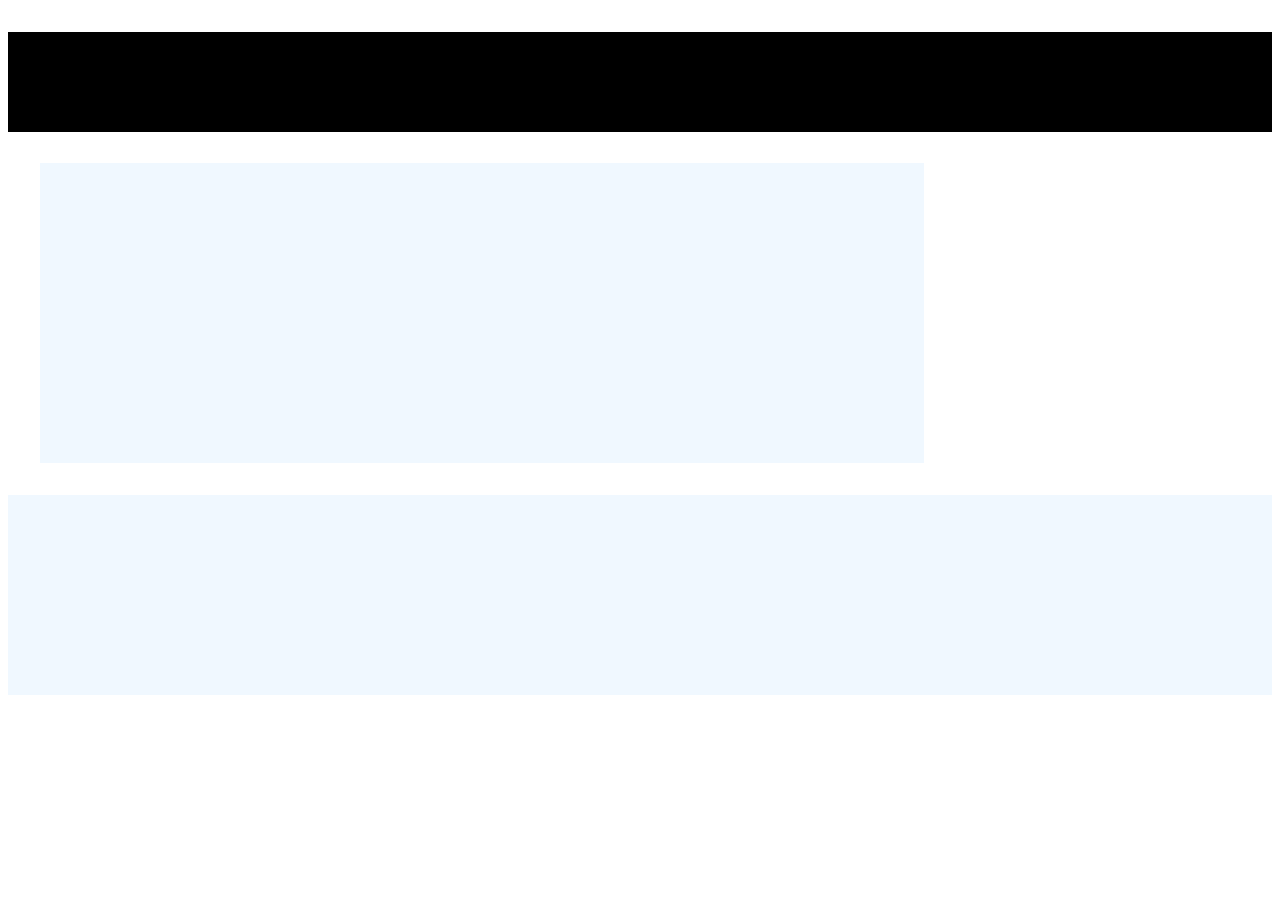
==== index.html @ d243c6ce "no home" ====
<!DOCTYPE html>
<html lang="en">
<head>
    <meta charset="UTF-8">
    <meta http-equiv="X-UA-Compatible" content="IE=edge">
    <meta name="viewport" content="width=device-width, initial-scale=1.0">
    <link rel="stylesheet" href="style.css">
    <script> href="script.js"</script>
    <title>Document</title>
</head>
<body>
    <header>
        <div class="header__container">
            
        </div>
    </header>

    <main>
    </main>

    <nav>
    </nav>

    <footer>
    </footer>
</body>
</html>
---- style.css ----
html{
    width: 100%;
    height: 100;
}
body{
background:  url('image/background.jpg');
/* linear-gradient( rgba(255, 255, 255, 0.8), rgba(0, 0, 0, 0.5) ), */
background-repeat: no-repeat; 
background-size: cover; 
background-attachment: fixed; 
background-position: top;
}
header{
    background-color: black;
    margin-top: 2.5%;
    border: 0ch;
    border-radius: 0%;
    border-color: rgb(68, 68, 122);
    display: flex;
    width: 100%;
    height: 100px;
}

.header__container{
    display: flex;
    justify-content: space-between;
}




main{
    display: flex;
    border: 0ch;
    border-radius: 0%;
    border-color: aliceblue;
    padding: 0%;
    margin: 2.5%;
    background-color: aliceblue;
    height: 300px;
    width: 70%;
}

nav{
    display: flex;
    border: 0ch;
    border-radius: 0%;
    border-color: aliceblue;
    padding: 0%;
    margin: 0%;
    background-color: aliceblue;
    height: 200px;
}
footer{
    display: flex;
    border: 0ch;
    border-radius: 0%;
    border-color: aliceblue;
    padding: 0%;
    margin: 0%;
    background-color: aliceblue;
}
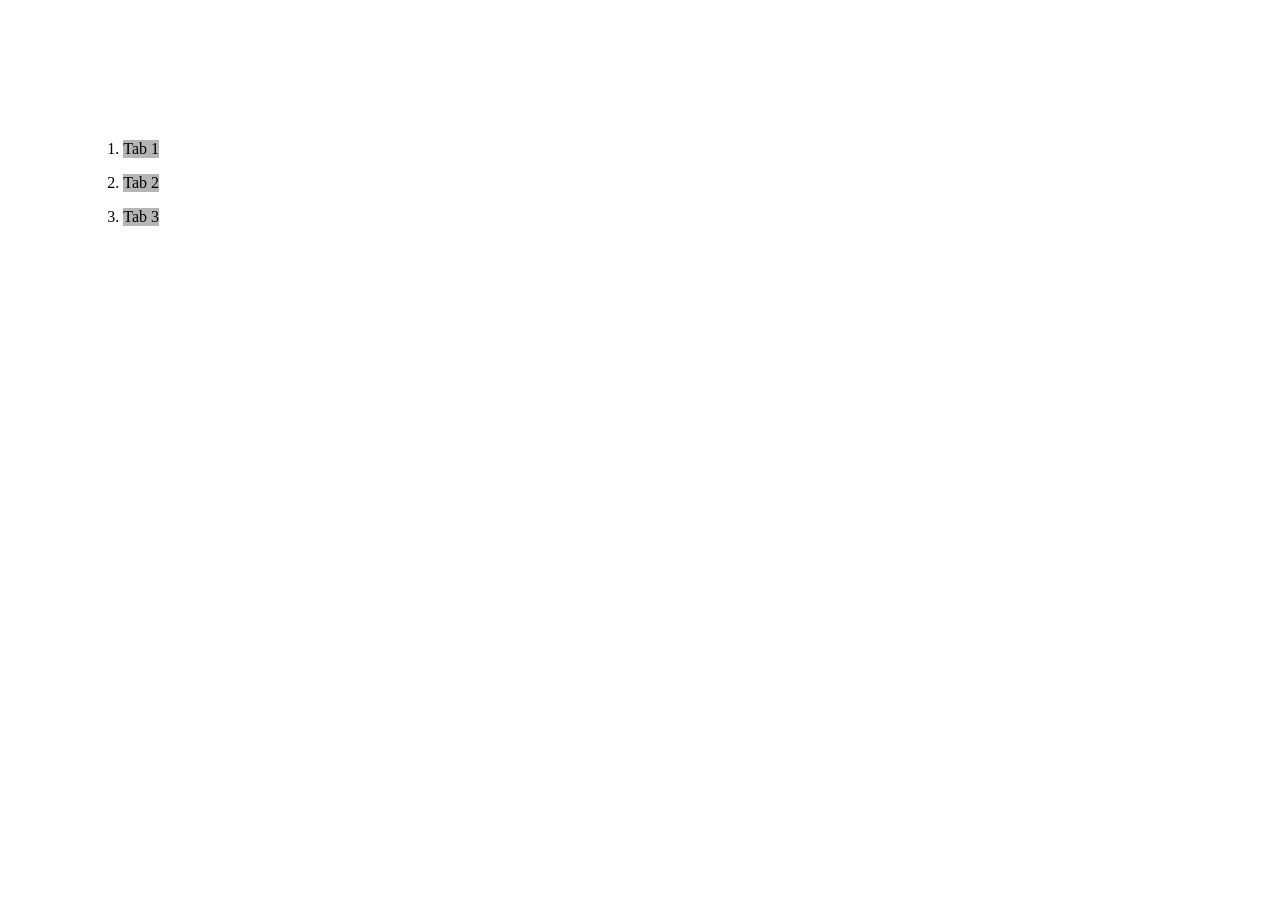
==== commit a88ffd48: "home" ====
--- a/index.html
+++ b/index.html
@@ -10,18 +10,38 @@
 </head>
 <body>
     <header>
-        <div class="header__container">
-            
+        <ol>
+            <li><p>Tab 1</p></li>
+            <li><p>Tab 2</p></li>
+            <li><p>Tab 3</p></li>
+        </ol>
+    </header>
+    <div class="tab1">
+        <div>
+            <img src="" alt="">
+            <div>
+                <h1></h1>
+                <h4></h4>
+            </div>
         </div>
-    </header>
-
-    <main>
-    </main>
-
-    <nav>
-    </nav>
-
-    <footer>
-    </footer>
+    </div>
+    <div class="tab2">
+        <div>
+            <img src="" alt="">
+            <div>
+                <h1></h1>
+                <h4></h4>
+            </div>
+        </div>
+    </div>
+    <div class="tab3">
+        <div>
+            <img src="" alt="">
+            <div>
+                <h1></h1>
+                <h4></h4>
+            </div>
+        </div>
+    </div>
 </body>
 </html>
--- a/style.css
+++ b/style.css
@@ -11,53 +11,23 @@
 background-position: top;
 }
 header{
-    background-color: black;
-    margin-top: 2.5%;
+    margin: 5%;
     border: 0ch;
     border-radius: 0%;
-    border-color: rgb(68, 68, 122);
     display: flex;
-    width: 100%;
-    height: 100px;
+    width: 100px;
+    height: 240px;
+    flex-direction: column;
+    justify-content: space-around;
+    align-items: center;
+    z-index: 0;
 }
-
-.header__container{
-    display: flex;
-    justify-content: space-between;
+p{
+    background-color: rgba(13, 12, 12, 0.3);
+    position: relative;
+    text-align: center;
+    padding: auto;
 }
-
-
-
-
-main{
-    display: flex;
-    border: 0ch;
-    border-radius: 0%;
-    border-color: aliceblue;
-    padding: 0%;
-    margin: 2.5%;
-    background-color: aliceblue;
-    height: 300px;
-    width: 70%;
-}
-
-nav{
-    display: flex;
-    border: 0ch;
-    border-radius: 0%;
-    border-color: aliceblue;
-    padding: 0%;
-    margin: 0%;
-    background-color: aliceblue;
-    height: 200px;
-}
-footer{
-    display: flex;
-    border: 0ch;
-    border-radius: 0%;
-    border-color: aliceblue;
-    padding: 0%;
-    margin: 0%;
-    background-color: aliceblue;
-}
-
+header > p:hover{
+    background-color: rgba ( 0, 0, 0, 0.5);
+}
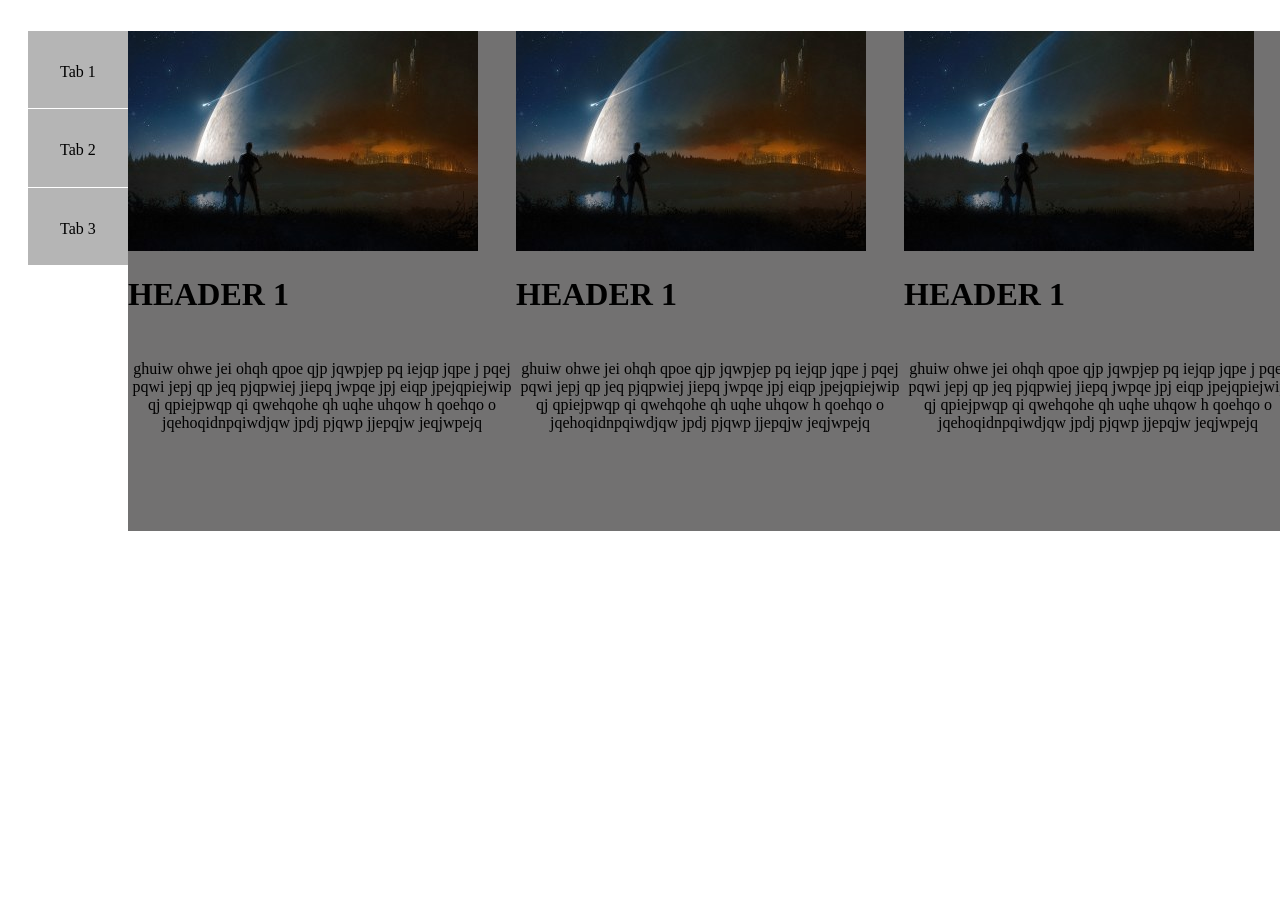
==== commit 81b058d2: "from scratch" ====
--- a/index.html
+++ b/index.html
@@ -9,37 +9,33 @@
     <title>Document</title>
 </head>
 <body>
-    <header>
+    <div class="all">
         <ol>
-            <li><p>Tab 1</p></li>
-            <li><p>Tab 2</p></li>
-            <li><p>Tab 3</p></li>
+            <li class="tab1"><p>Tab 1</p></li>
+            <li class="tab2"><p>Tab 2</p></li>
+            <li class="tab3"><p>Tab 3</p></li>
         </ol>
-    </header>
-    <div class="tab1">
-        <div>
-            <img src="" alt="">
+        <div class="Tab1">
+            <div class="content">
+                <img src="image/pic.jpg" alt="">
+                <div>
+                    <h1>header 1</h1>
+                    <p>ghuiw  ohwe jei ohqh qpoe qjp jqwpjep pq iejqp jqpe j pqej pqwi jepj qp jeq pjqpwiej jiepq jwpqe jpj eiqp jpejqpiejwip qj qpiejpwqp qi qwehqohe qh uqhe uhqow h qoehqo o jqehoqidnpqiwdjqw jpdj pjqwp jjepqjw jeqjwpejq</p>
+                </div>
+            </div>
             <div>
-                <h1></h1>
-                <h4></h4>
+                <img src="image/pic.jpg" alt="">
+                <div>
+                    <h1>header 1</h1>
+                    <p>ghuiw  ohwe jei ohqh qpoe qjp jqwpjep pq iejqp jqpe j pqej pqwi jepj qp jeq pjqpwiej jiepq jwpqe jpj eiqp jpejqpiejwip qj qpiejpwqp qi qwehqohe qh uqhe uhqow h qoehqo o jqehoqidnpqiwdjqw jpdj pjqwp jjepqjw jeqjwpejq</p>
+                </div>
             </div>
-        </div>
-    </div>
-    <div class="tab2">
-        <div>
-            <img src="" alt="">
             <div>
-                <h1></h1>
-                <h4></h4>
-            </div>
-        </div>
-    </div>
-    <div class="tab3">
-        <div>
-            <img src="" alt="">
-            <div>
-                <h1></h1>
-                <h4></h4>
+                <img src="image/pic.jpg" alt="">
+                <div>
+                    <h1>header 1</h1>
+                    <p>ghuiw  ohwe jei ohqh qpoe qjp jqwpjep pq iejqp jqpe j pqej pqwi jepj qp jeq pjqpwiej jiepq jwpqe jpj eiqp jpejqpiejwip qj qpiejpwqp qi qwehqohe qh uqhe uhqow h qoehqo o jqehoqidnpqiwdjqw jpdj pjqwp jjepqjw jeqjwpejq</p>
+                </div>
             </div>
         </div>
     </div>
--- a/style.css
+++ b/style.css
@@ -1,6 +1,7 @@
 html{
     width: 100%;
     height: 100;
+    margin: 20px;
 }
 body{
 background:  url('image/background.jpg');
@@ -10,8 +11,17 @@
 background-attachment: fixed; 
 background-position: top;
 }
-header{
-    margin: 5%;
+.all{
+    display: flex;
+    align-items: top;
+}
+p{
+    position: relative;
+    text-align: center;
+    vertical-align: bottom;
+    padding-top: 25px;
+}
+ol{
     border: 0ch;
     border-radius: 0%;
     display: flex;
@@ -21,13 +31,50 @@
     justify-content: space-around;
     align-items: center;
     z-index: 0;
+    background-color: rgba(13, 12, 12, 0.3);
+    list-style-type: none;
+    padding: 0px;
+    margin: 0px;
 }
-p{
-    background-color: rgba(13, 12, 12, 0.3);
+
+li{
+    line-height: 0px;
+    padding: 0px;
+    height: 150px;
+    width: 100px;  
+}
+.tab1:hover{
+    background-color: rgba(13, 12, 12, 0.4);
+
+}
+.tab2:hover{
+    background-color: rgba(13, 12, 12, 0.4);
+}
+.tab3:hover{
+    background-color: rgba(13, 12, 12, 0.4);
+}
+.tab1{
+    border-style: solid;
+    border-color: white;
+    border-bottom-width: 1px;
+}
+.tab3{
+    border-style: solid;
+    border-color: white;
+    border-top-width: 1px;
+}
+.Tab1{
+    display: flex;
+    margin-top: 3px;
+    height: 500px;
+    width: auto;
+    background-color: rgba(13, 12, 12, 0.58);
+    z-index: 2;
     position: relative;
-    text-align: center;
-    padding: auto;
 }
-header > p:hover{
-    background-color: rgba ( 0, 0, 0, 0.5);
+h1{
+    text-transform: uppercase;
+}
+.content{
+    
 }
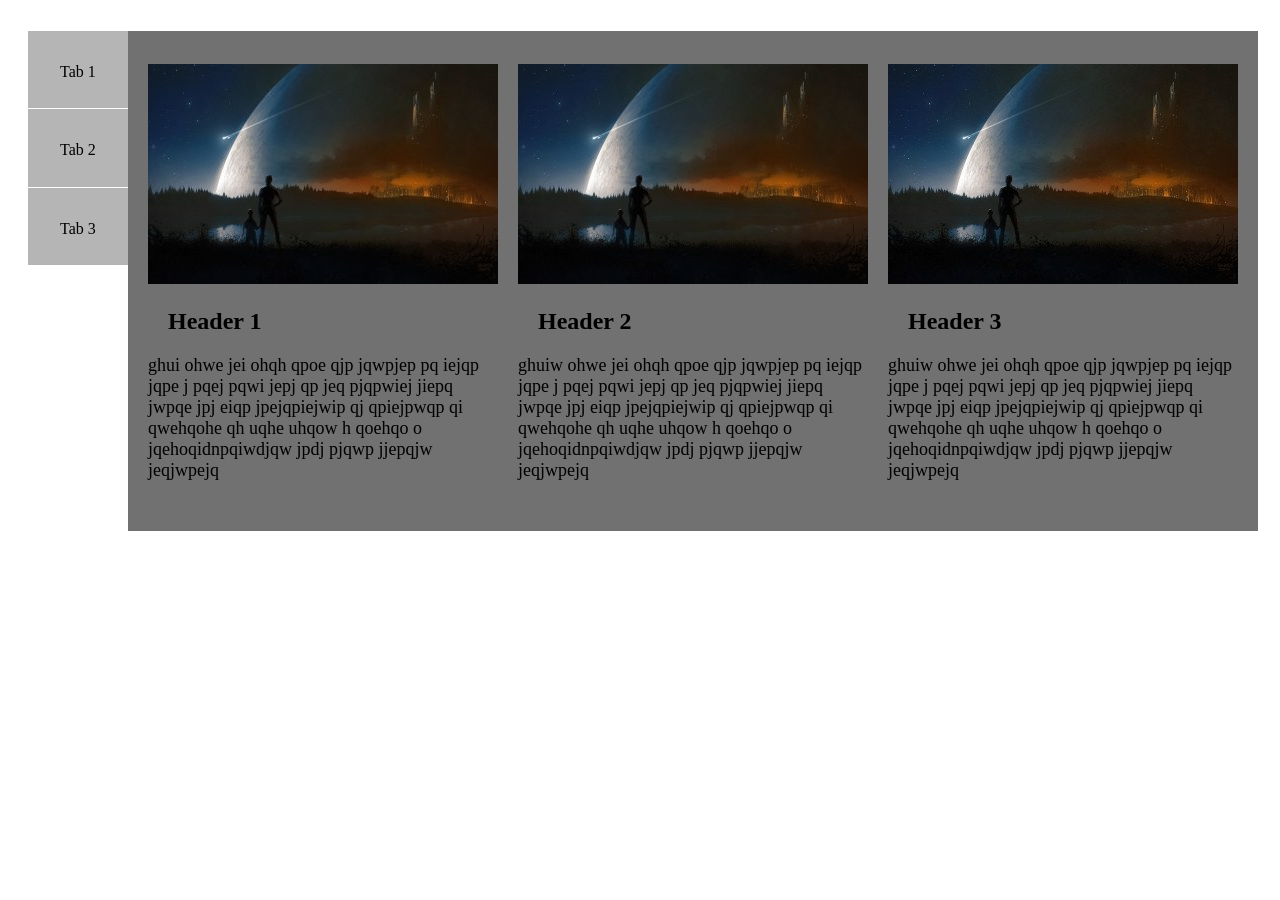
==== commit 14913c92: "645" ====
--- a/index.html
+++ b/index.html
@@ -1,43 +1,58 @@
 <!DOCTYPE html>
 <html lang="en">
+
 <head>
     <meta charset="UTF-8">
     <meta http-equiv="X-UA-Compatible" content="IE=edge">
     <meta name="viewport" content="width=device-width, initial-scale=1.0">
     <link rel="stylesheet" href="style.css">
-    <script> href="script.js"</script>
+    <script> href = "script.js"</script>
     <title>Document</title>
 </head>
+
 <body>
     <div class="all">
         <ol>
-            <li class="tab1"><p>Tab 1</p></li>
-            <li class="tab2"><p>Tab 2</p></li>
-            <li class="tab3"><p>Tab 3</p></li>
+            <li class="tab1">
+                <p>Tab 1</p>
+            </li>
+            <li class="tab2">
+                <p>Tab 2</p>
+            </li>
+            <li class="tab3">
+                <p>Tab 3</p>
+            </li>
         </ol>
         <div class="Tab1">
             <div class="content">
                 <img src="image/pic.jpg" alt="">
                 <div>
-                    <h1>header 1</h1>
-                    <p>ghuiw  ohwe jei ohqh qpoe qjp jqwpjep pq iejqp jqpe j pqej pqwi jepj qp jeq pjqpwiej jiepq jwpqe jpj eiqp jpejqpiejwip qj qpiejpwqp qi qwehqohe qh uqhe uhqow h qoehqo o jqehoqidnpqiwdjqw jpdj pjqwp jjepqjw jeqjwpejq</p>
+                    <h2>Header 1</h2>
+                    <p class="fine">ghui ohwe jei ohqh qpoe qjp jqwpjep pq iejqp jqpe j pqej pqwi jepj qp jeq pjqpwiej
+                        jiepq jwpqe jpj eiqp jpejqpiejwip qj qpiejpwqp qi qwehqohe qh uqhe uhqow h qoehqo o
+                        jqehoqidnpqiwdjqw jpdj pjqwp jjepqjw jeqjwpejq</p>
                 </div>
             </div>
-            <div>
+            <div class="content">
                 <img src="image/pic.jpg" alt="">
                 <div>
-                    <h1>header 1</h1>
-                    <p>ghuiw  ohwe jei ohqh qpoe qjp jqwpjep pq iejqp jqpe j pqej pqwi jepj qp jeq pjqpwiej jiepq jwpqe jpj eiqp jpejqpiejwip qj qpiejpwqp qi qwehqohe qh uqhe uhqow h qoehqo o jqehoqidnpqiwdjqw jpdj pjqwp jjepqjw jeqjwpejq</p>
+                    <h2>Header 2</h2>
+                    <p class="fine">ghuiw ohwe jei ohqh qpoe qjp jqwpjep pq iejqp jqpe j pqej pqwi jepj qp jeq pjqpwiej
+                        jiepq jwpqe jpj eiqp jpejqpiejwip qj qpiejpwqp qi qwehqohe qh uqhe uhqow h qoehqo o
+                        jqehoqidnpqiwdjqw jpdj pjqwp jjepqjw jeqjwpejq</p>
                 </div>
             </div>
-            <div>
+            <div class="content">
                 <img src="image/pic.jpg" alt="">
                 <div>
-                    <h1>header 1</h1>
-                    <p>ghuiw  ohwe jei ohqh qpoe qjp jqwpjep pq iejqp jqpe j pqej pqwi jepj qp jeq pjqpwiej jiepq jwpqe jpj eiqp jpejqpiejwip qj qpiejpwqp qi qwehqohe qh uqhe uhqow h qoehqo o jqehoqidnpqiwdjqw jpdj pjqwp jjepqjw jeqjwpejq</p>
+                    <h2>Header 3</h2>
+                    <p class="fine">ghuiw ohwe jei ohqh qpoe qjp jqwpjep pq iejqp jqpe j pqej pqwi jepj qp jeq pjqpwiej
+                        jiepq jwpqe jpj eiqp jpejqpiejwip qj qpiejpwqp qi qwehqohe qh uqhe uhqow h qoehqo o
+                        jqehoqidnpqiwdjqw jpdj pjqwp jjepqjw jeqjwpejq</p>
                 </div>
             </div>
         </div>
     </div>
 </body>
+
 </html>
--- a/style.css
+++ b/style.css
@@ -1,27 +1,31 @@
-html{
+html {
     width: 100%;
     height: 100;
     margin: 20px;
 }
-body{
-background:  url('image/background.jpg');
-/* linear-gradient( rgba(255, 255, 255, 0.8), rgba(0, 0, 0, 0.5) ), */
-background-repeat: no-repeat; 
-background-size: cover; 
-background-attachment: fixed; 
-background-position: top;
+
+body {
+    background: url('image/background.jpg');
+    /* linear-gradient( rgba(255, 255, 255, 0.8), rgba(0, 0, 0, 0.5) ), */
+    background-repeat: no-repeat;
+    background-size: cover;
+    background-attachment: fixed;
+    background-position: top;
 }
-.all{
+
+.all {
     display: flex;
     align-items: top;
 }
-p{
+
+p {
     position: relative;
     text-align: center;
     vertical-align: bottom;
     padding-top: 25px;
 }
-ol{
+
+ol {
     border: 0ch;
     border-radius: 0%;
     display: flex;
@@ -37,44 +41,63 @@
     margin: 0px;
 }
 
-li{
+li {
     line-height: 0px;
     padding: 0px;
     height: 150px;
-    width: 100px;  
+    width: 100px;
 }
-.tab1:hover{
+
+.tab1:hover {
     background-color: rgba(13, 12, 12, 0.4);
+    cursor: pointer;
+}
 
+.tab2:hover {
+    background-color: rgba(13, 12, 12, 0.4);
+    cursor: pointer;
 }
-.tab2:hover{
+
+.tab3:hover {
     background-color: rgba(13, 12, 12, 0.4);
+    cursor: pointer;
 }
-.tab3:hover{
-    background-color: rgba(13, 12, 12, 0.4);
-}
-.tab1{
+
+.tab1 {
     border-style: solid;
     border-color: white;
     border-bottom-width: 1px;
 }
-.tab3{
+
+.tab3 {
     border-style: solid;
     border-color: white;
     border-top-width: 1px;
 }
-.Tab1{
+
+.Tab1 {
     display: flex;
     margin-top: 3px;
     height: 500px;
-    width: auto;
+    width: 1130px;
     background-color: rgba(13, 12, 12, 0.58);
     z-index: 2;
+    align-items: center;
     position: relative;
 }
-h1{
-    text-transform: uppercase;
+
+h2 {
+    margin: 20px;
 }
-.content{
-    
+
+.content {
+    left: auto;
+    margin-left: 20px;
+    width: 350px;
+}
+
+.fine {
+    text-align: left;
+    font-size: large;
+    padding-top: 0;
 }
